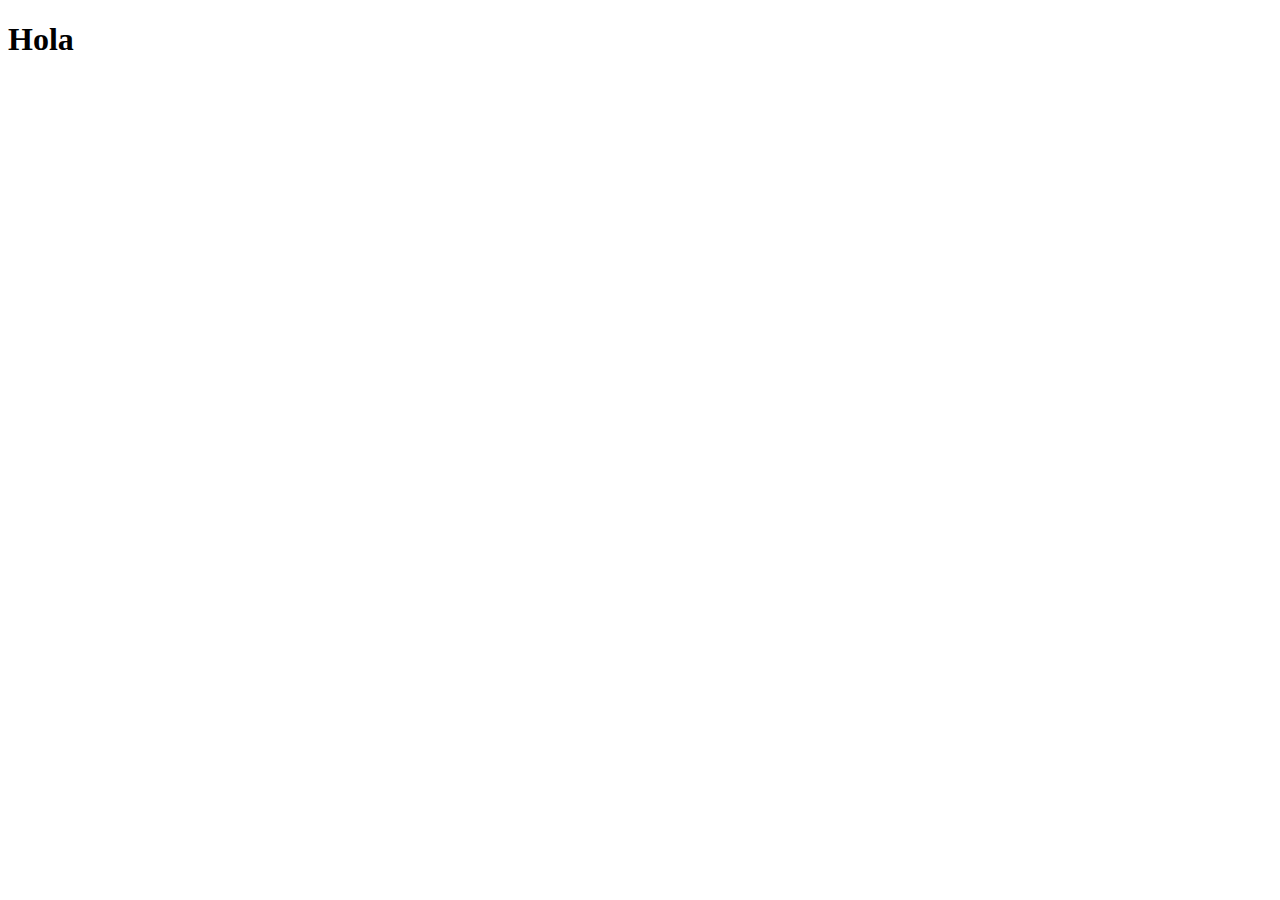
==== s1-html/index.html @ 0e4877d9 "adding index" ====
<!DOCTYPE html>
<html lang="en">

<head>
    <meta charset="UTF-8">
    <meta name="viewport" content="width=device-width, initial-scale=1.0">
    <title>Introduccion a HTML</title>
</head>

<body>
    <h1>Hola</h1>

</body>

</html>
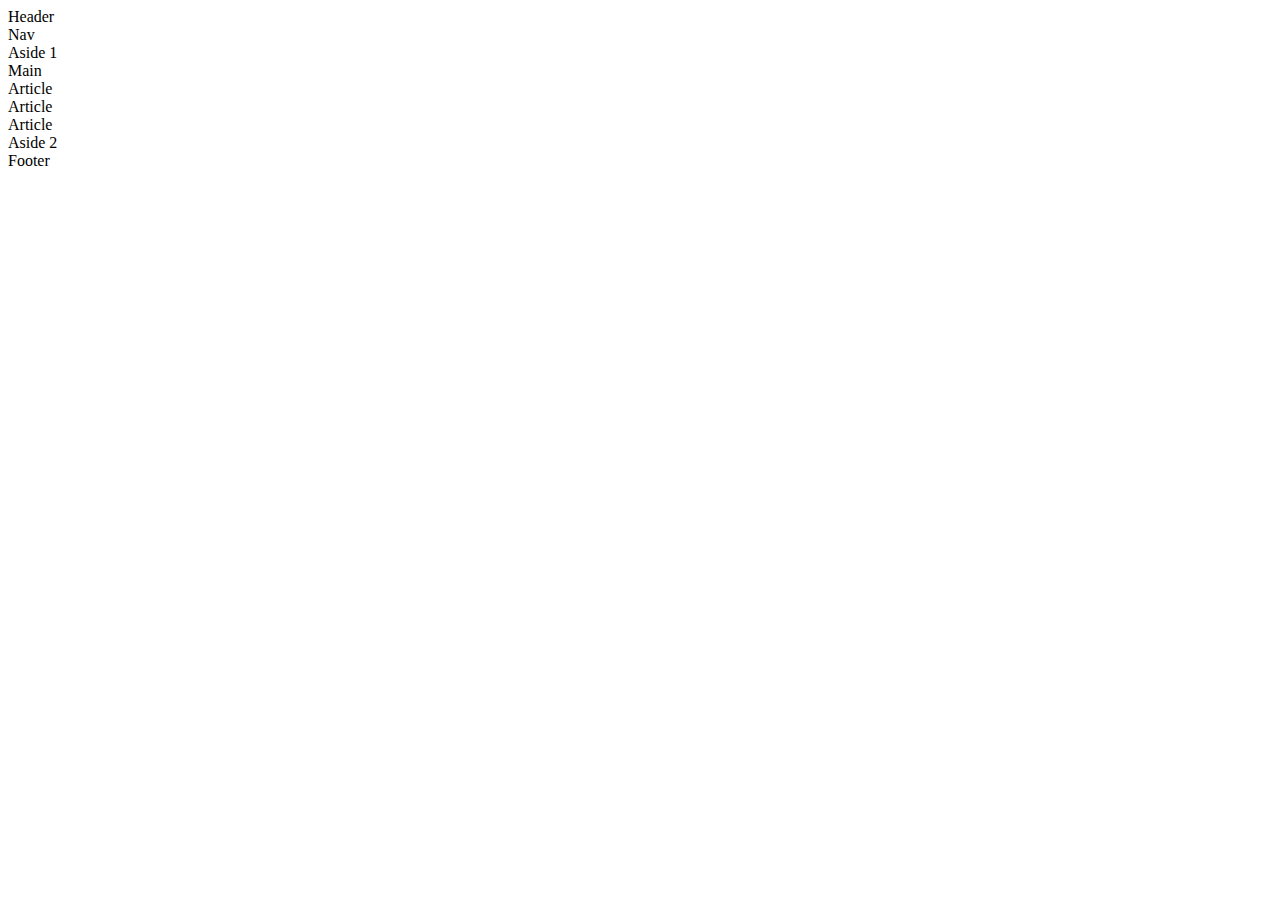
==== commit a0e4594d: "added section in html" ====
--- a/s1-html/index.html
+++ b/s1-html/index.html
@@ -8,8 +8,16 @@
 </head>
 
 <body>
-    <h1>Hola</h1>
-
+    <header>Header</header>
+    <nav>Nav</nav>
+    <aside>Aside 1</aside>
+    <main>Main
+        <article>Article</article>
+        <article>Article</article>
+        <article>Article</article>
+    </main>
+    <aside>Aside 2</aside>
+    <footer>Footer</footer>
 </body>
 
 </html>